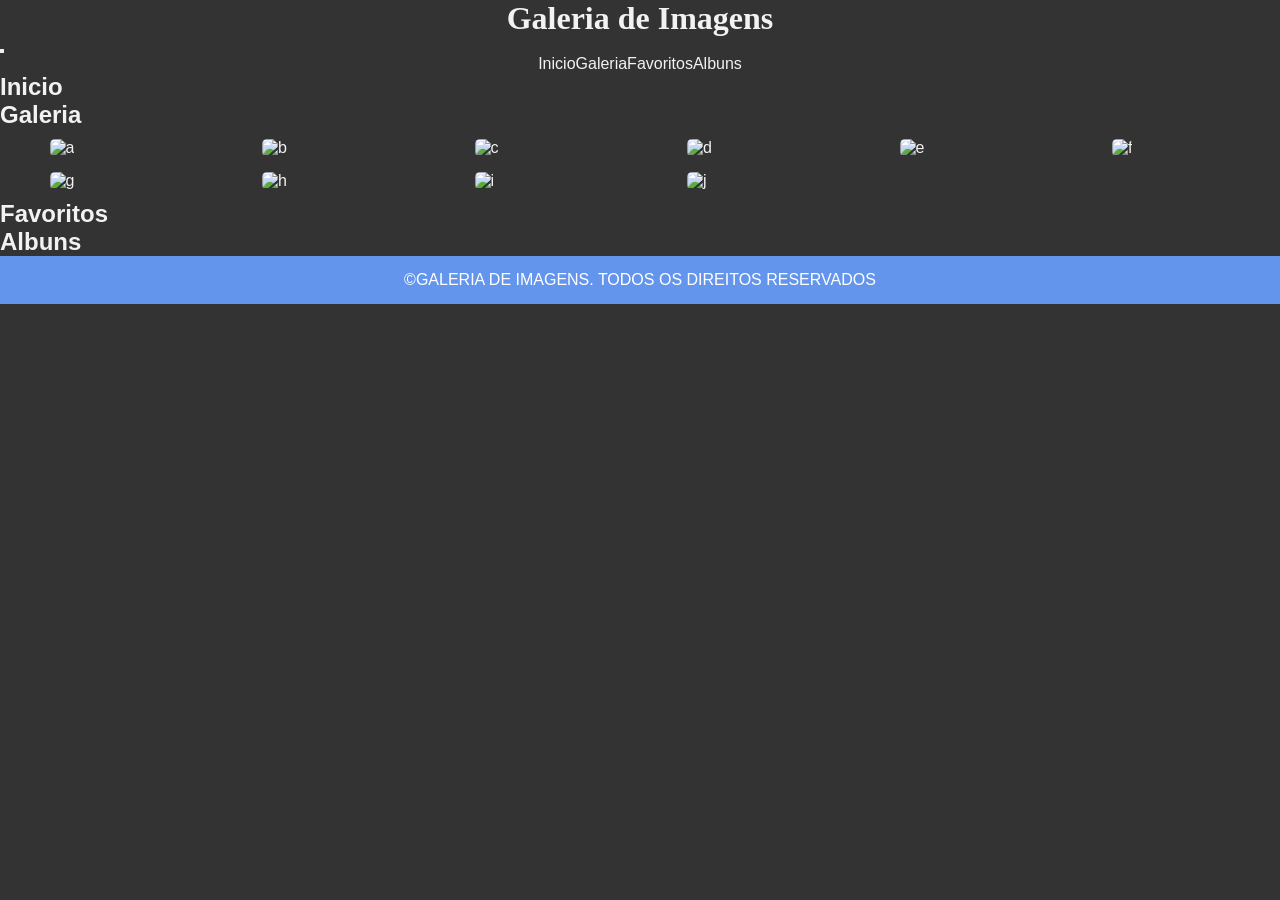
==== galeria/index.html @ c166f793 "galeria" ====
<!DOCTYPE html>
<html lang="pt-br">
<head>
    <meta charset="UTF-8">
    <meta name="viewport" content="width=device-width, initial-scale=1.0">
    <title>Galeria de imagens</title>
    <link rel="stylesheet" href="style.css">
</head>
<body>
    <header>
        <h1>Galeria de Imagens</h1>

        <button class="menu" id="menuBtn">
            <span class="linha"></span>
            <span class="linha"></span>
            <span class="linha"></span>
        </button>

        <nav class="bar">
            <ul>
                <li><a href="#inicio">Inicio</a></li>
                <li><a href="#galeria">Galeria</a></li>
                <li><a href="#favoritos">Favoritos</a></li>
                <li><a href="#albuns">Albuns</a></li>
            </ul>
        </nav>
    </header>
    <main>
        <div class="container">
            <section id="inicio">
                <h2>Inicio</h2>

            </section>

            <section id="galeria">
                <h2>Galeria</h2>

                <div class="filipinas">
                    <div class="card-grid">
                        <img src="https://encrypted-tbn0.gstatic.com/images?q=tbn:ANd9GcT8KnmLhG3bvWc_7nc_RVqI0nCRZ1w8dSMDKD-LPIFJXg&s=10" alt="a">
                    </div>

                    <div class="card-grid">
                        <img src="https://img.magnific.com/fotos-gratis/vista-aerea-da-praia-arenosa-com-turistas-que-nadam-na-linda-agua-do-mar-clara-da-ilha-de-sumilon-pousando-na-praia-perto-de-oslob-cebu-filipinas-aumentar-o-processamento-de-cores_1253-893.jpg?semt=ais_hybrid&w=740&q=80" alt="b">
                    </div>

                    <div class="card-grid">
                        <img src="https://img.magnific.com/fotos-gratis/vista-aerea-da-praia-arenosa-com-turistas-que-nadam-na-linda-agua-do-mar-clara-da-ilha-de-sumilon-pousando-na-praia-perto-de-oslob-cebu-filipinas-aumentar-o-processamento-de-cores_1253-892.jpg?semt=ais_hybrid&w=740&q=80" alt="c">
                    </div>

                    <div class="card-grid">
                        <img src="https://dynamic-media-cdn.tripadvisor.com/media/photo-o/15/7d/f4/30/one-of-the-best-things.jpg?w=1200&h=-1&s=1" alt="d">
                    </div>

                    <div class="card-grid">
                        <img src="https://www.costacruzeiros.com/content/dam/costa/costa-magazine/article-images/philippine-beaches/4-spiagge-kalanggaman.jpg.image.694.390.low.jpg" alt="e">
                    </div>

                    <div class="card-grid">
                        <img src="https://dynamic-media.tacdn.com/media/photo-o/32/04/1f/11/caption.jpg?w=2400&h=-1&s=1" alt="f">
                    </div>

                    <div class="card-grid">
                        <img src="https://media.istockphoto.com/id/2264375317/photo/san-vicente-river-running-through-the-indian-cave-in-vi%C3%B1ales-in-cuba.jpg?b=1&s=612x612&w=0&k=20&c=Hi-WlZn0oqQ3ksJlAoDFVjd9ArnQyALolsqd3yU1Fn8=" alt="g">
                    </div>

                    <div class="card-grid">
                        <img src="https://encrypted-tbn0.gstatic.com/images?q=tbn:ANd9GcTUhrDGIHF2f2MvdD9Sh_FVPosfq-saMMAMtfU8cehjXMa2HgVhU_sQi4Jj&s=10" alt="h">
                    </div>

                    <div class="card-grid">
                        <img src="https://dynamic-media-cdn.tripadvisor.com/media/photo-o/1a/18/bd/3b/our-campsite.jpg?w=500&h=500&s=1" alt="i">
                    </div>

                    <div class="card-grid">
                        <img src="https://dynamic-media-cdn.tripadvisor.com/media/photo-o/08/01/15/20/bukilat-cave.jpg?w=500&h=500&s=1" alt="j">
                    </div>

                </div>
            </section>

            <section id="favoritos">
                <h2>Favoritos</h2>

            </section>

            <section id="albuns">
                <h2>Albuns</h2>

            </section>
        </div>
    </main>

    <footer>&copy;GALERIA DE IMAGENS. TODOS OS DIREITOS RESERVADOS</footer>
</body>
</html>
---- galeria/style.css ----
@import url("https://googleapis.com");

* { 
    font-family: Arial, Helvetica, sans-serif; 
    margin: 0; 
    padding: 0; 
    box-sizing: border-box;
}

body { 
    background-color: #333333; 
    color: #F2F2F2; 
}

header h1 { 
    font-family: 'Merriweather', serif; 
    display: flex; 
    justify-content: center;
    background-color: #333333;
    list-style: none;
}

ul { 
    list-style-type: none; 
    display: flex; 
    justify-content: center;
}

ul li a { 
    text-decoration: none; 
    color: #F2F2F2; 
}

ul li a:hover { 
    color: cornflowerblue; 
}

.container {

}

.filipinas { 
    display: grid; 
    grid-template-columns: repeat(auto-fit, minmax(190px, 1fr)); 
    gap: 15px;
    margin: 10px;
}

.card-grid img {
    height: 150px;
    width: 150px;
    object-fit: cover;
    border-color: chartreuse;
    border: 1px;
    border-radius: 5px;
}

.card-grid {
    margin-left: 20%;
}

footer { 
    display: flex; 
    justify-content: center; 
    background-color: cornflowerblue; 
    color: white;
    padding: 15px; 
}
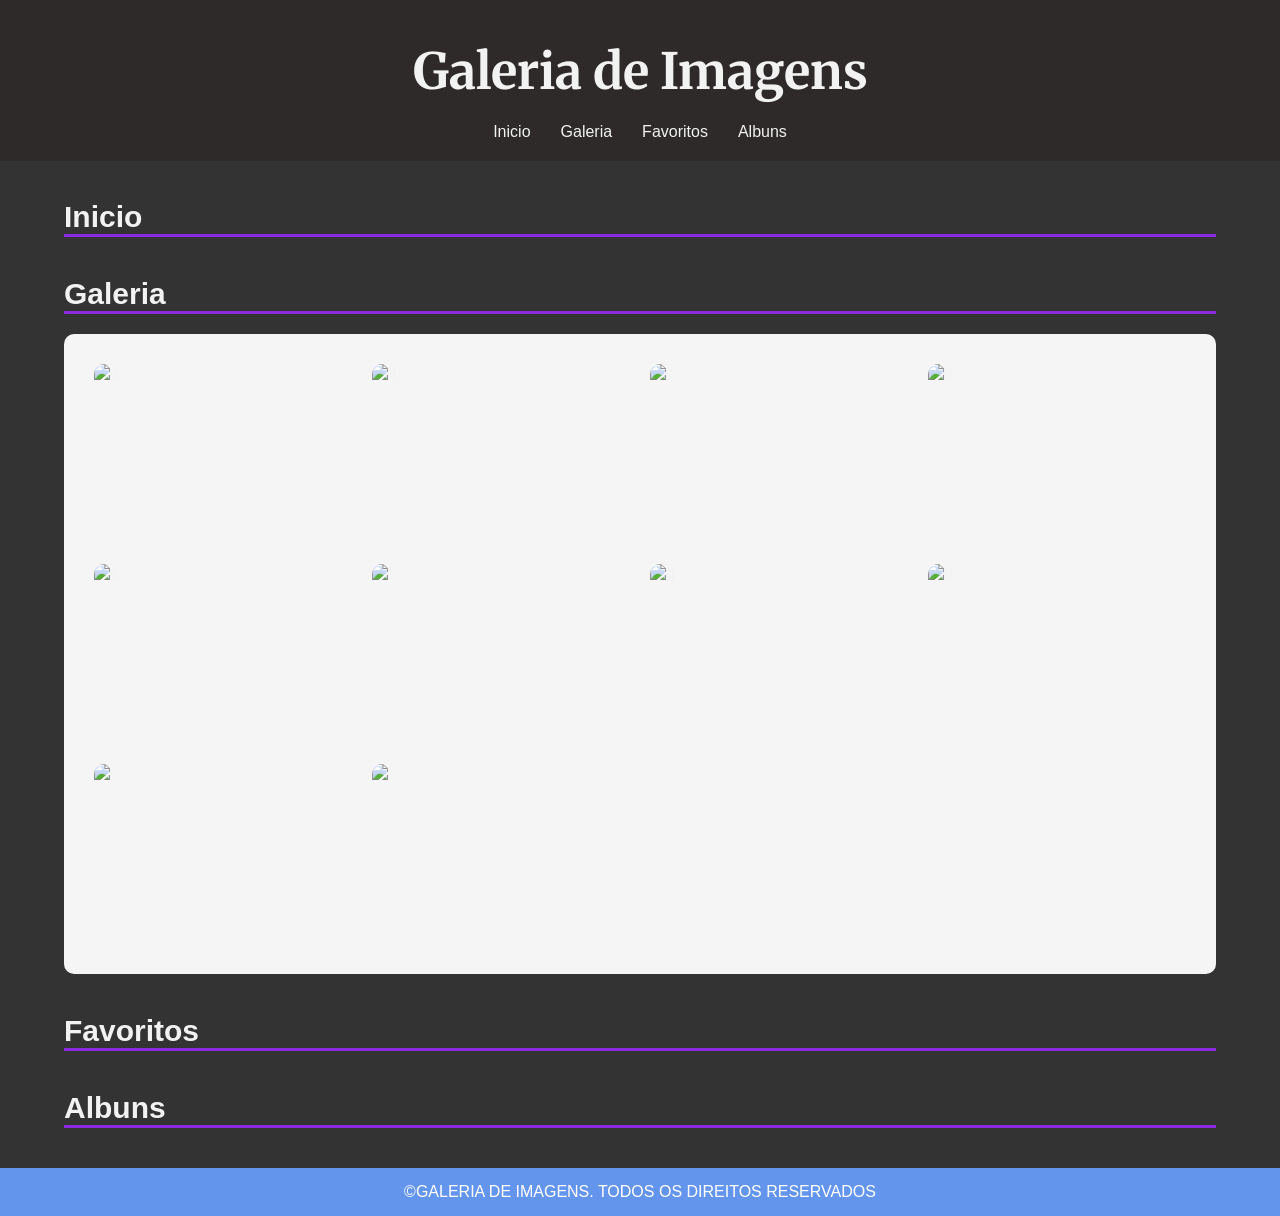
==== commit b7df65a8: "style: layout das filipinas na glaria concluído" ====
--- a/galeria/index.html
+++ b/galeria/index.html
@@ -87,6 +87,14 @@
             <section id="albuns">
                 <h2>Albuns</h2>
 
+                <section class="afilipinas">
+
+                </section>
+
+                <section class="acidadee">
+                    
+                </section>
+
             </section>
         </div>
     </main>
--- a/galeria/style.css
+++ b/galeria/style.css
@@ -1,68 +1,109 @@
-@import url("https://googleapis.com");
+@import url('https://fonts.googleapis.com/css2?family=Merriweather:wght@400;700&display=swap');
 
-* { 
-    font-family: Arial, Helvetica, sans-serif; 
-    margin: 0; 
-    padding: 0; 
+* {
+    font-family: Arial, Helvetica, sans-serif;
+    margin: 0;
+    padding: 0;
     box-sizing: border-box;
 }
 
-body { 
-    background-color: #333333; 
-    color: #F2F2F2; 
+body {
+    background-color: #333333;
+    color: #F2F2F2;
+    margin-top: 200px;
 }
 
-header h1 { 
-    font-family: 'Merriweather', serif; 
-    display: flex; 
-    justify-content: center;
-    background-color: #333333;
-    list-style: none;
+header {
+    padding: 20px;
+    position: fixed;
+    width: 100%;
+    background-color: rgba(45, 41, 41, 0.8);
+    padding: 20px;
+    top: 0;
 }
 
-ul { 
-    list-style-type: none; 
-    display: flex; 
+header h1 {
+    font-family: 'Merriweather', serif;
+    text-align: center;
+    margin: 20px;
+    font-size: 50px;
+}
+
+.bar ul {
+    list-style: none;
+    display: flex;
+    justify-content: center;
+    gap: 30px;
+}
+
+.bar ul li a {
+    text-decoration: none;
+    color: #F2F2F2;
+    transition: 0.3s;
+}
+
+.bar ul li a:hover {
+    color: red;
+    border-bottom: 3px solid red;
+}
+
+.container {
+    width: 90%;
+    max-width: 1200px;
+    margin: 0 auto;
+}
+
+section {
+    margin: 40px 0;
+}
+
+section h2 {
+    margin-bottom: 20px;
+    font-size: 30px;
+    border-bottom: 3px solid blueviolet;
+}
+
+.filipinas {
+    display: grid;
+    grid-template-columns: repeat(4, 1fr);
+    gap: 20px;
+    padding: 30px;
+    background-color: #f5f5f5;
+    width: 100%;
+    border-radius: 10px;
+}
+
+.cidade {
+    display: grid;
+    grid-template-columns: repeat(4, 1fr);
+    gap: 20px;
+    padding: 30px;
+    background-color: #f5f5f5;
+    width: 100%;
+    border-radius: 10px;
+}
+
+.card-grid {
+    display: flex;
     justify-content: center;
 }
 
-ul li a { 
-    text-decoration: none; 
-    color: #F2F2F2; 
+.card-grid img {
+    width: 100%;
+    height: 180px;
+    object-fit: cover;
+    border-radius: 10px;
 }
 
-ul li a:hover { 
-    color: cornflowerblue; 
+.menu {
+    display: none;
 }
 
-.container {
-
+footer {
+    display: flex;
+    justify-content: center;
+    background-color: cornflowerblue;
+    color: white;
+    padding: 15px;
+    margin-top: 40px;
 }
-
-.filipinas { 
-    display: grid; 
-    grid-template-columns: repeat(auto-fit, minmax(190px, 1fr)); 
-    gap: 15px;
-    margin: 10px;
-}
-
-.card-grid img {
-    height: 150px;
-    width: 150px;
-    object-fit: cover;
-    border-color: chartreuse;
-    border: 1px;
-    border-radius: 5px;
-}
-
-.card-grid {
-    margin-left: 20%;
-}
-
-footer { 
-    display: flex; 
-    justify-content: center; 
-    background-color: cornflowerblue; 
-    color: white;
-    padding: 15px; 
-}
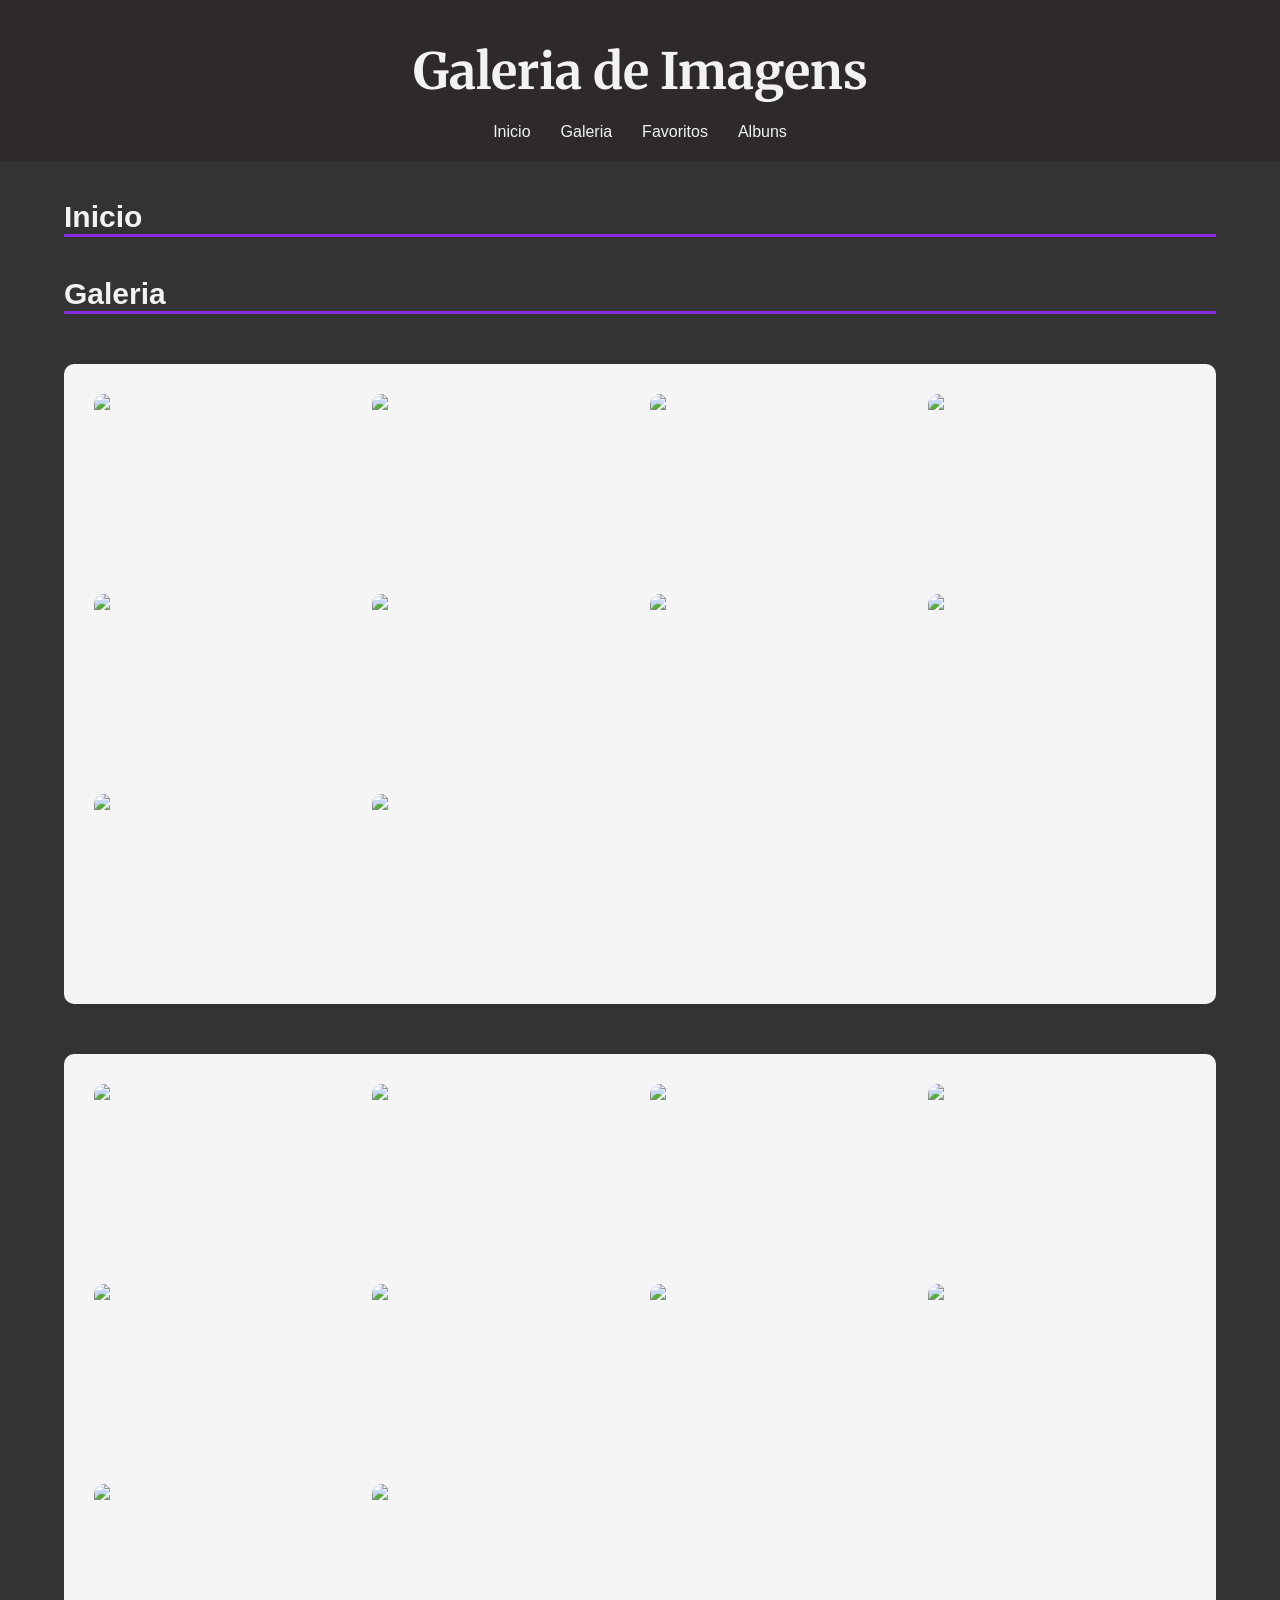
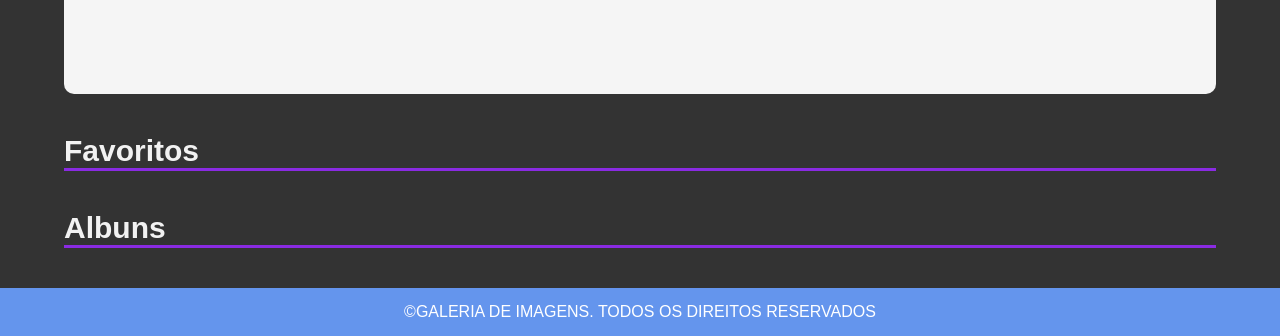
==== commit 55437b6f: "galeria 2" ====
--- a/galeria/index.html
+++ b/galeria/index.html
@@ -77,6 +77,50 @@
                     </div>
 
                 </div>
+
+                <div class="cidade">
+                    <div class="card-grid">
+                        <img src="https://encrypted-tbn0.gstatic.com/images?q=tbn:ANd9GcT8KnmLhG3bvWc_7nc_RVqI0nCRZ1w8dSMDKD-LPIFJXg&s=10" alt="a">
+                    </div>
+
+                    <div class="card-grid">
+                        <img src="https://img.magnific.com/fotos-gratis/vista-aerea-da-praia-arenosa-com-turistas-que-nadam-na-linda-agua-do-mar-clara-da-ilha-de-sumilon-pousando-na-praia-perto-de-oslob-cebu-filipinas-aumentar-o-processamento-de-cores_1253-893.jpg?semt=ais_hybrid&w=740&q=80" alt="b">
+                    </div>
+
+                    <div class="card-grid">
+                        <img src="https://img.magnific.com/fotos-gratis/vista-aerea-da-praia-arenosa-com-turistas-que-nadam-na-linda-agua-do-mar-clara-da-ilha-de-sumilon-pousando-na-praia-perto-de-oslob-cebu-filipinas-aumentar-o-processamento-de-cores_1253-892.jpg?semt=ais_hybrid&w=740&q=80" alt="c">
+                    </div>
+
+                    <div class="card-grid">
+                        <img src="https://dynamic-media-cdn.tripadvisor.com/media/photo-o/15/7d/f4/30/one-of-the-best-things.jpg?w=1200&h=-1&s=1" alt="d">
+                    </div>
+
+                    <div class="card-grid">
+                        <img src="https://www.costacruzeiros.com/content/dam/costa/costa-magazine/article-images/philippine-beaches/4-spiagge-kalanggaman.jpg.image.694.390.low.jpg" alt="e">
+                    </div>
+
+                    <div class="card-grid">
+                        <img src="https://dynamic-media.tacdn.com/media/photo-o/32/04/1f/11/caption.jpg?w=2400&h=-1&s=1" alt="f">
+                    </div>
+
+                    <div class="card-grid">
+                        <img src="https://media.istockphoto.com/id/2264375317/photo/san-vicente-river-running-through-the-indian-cave-in-vi%C3%B1ales-in-cuba.jpg?b=1&s=612x612&w=0&k=20&c=Hi-WlZn0oqQ3ksJlAoDFVjd9ArnQyALolsqd3yU1Fn8=" alt="g">
+                    </div>
+
+                    <div class="card-grid">
+                        <img src="https://encrypted-tbn0.gstatic.com/images?q=tbn:ANd9GcTUhrDGIHF2f2MvdD9Sh_FVPosfq-saMMAMtfU8cehjXMa2HgVhU_sQi4Jj&s=10" alt="h">
+                    </div>
+
+                    <div class="card-grid">
+                        <img src="https://dynamic-media-cdn.tripadvisor.com/media/photo-o/1a/18/bd/3b/our-campsite.jpg?w=500&h=500&s=1" alt="i">
+                    </div>
+
+                    <div class="card-grid">
+                        <img src="https://dynamic-media-cdn.tripadvisor.com/media/photo-o/08/01/15/20/bukilat-cave.jpg?w=500&h=500&s=1" alt="j">
+                    </div>
+
+                </div>
+
             </section>
 
             <section id="favoritos">
--- a/galeria/style.css
+++ b/galeria/style.css
@@ -57,6 +57,8 @@
     margin: 40px 0;
 }
 
+
+
 section h2 {
     margin-bottom: 20px;
     font-size: 30px;
@@ -64,6 +66,7 @@
 }
 
 .filipinas {
+    margin-top: 50px;
     display: grid;
     grid-template-columns: repeat(4, 1fr);
     gap: 20px;
@@ -74,6 +77,7 @@
 }
 
 .cidade {
+    margin-top: 50px;
     display: grid;
     grid-template-columns: repeat(4, 1fr);
     gap: 20px;
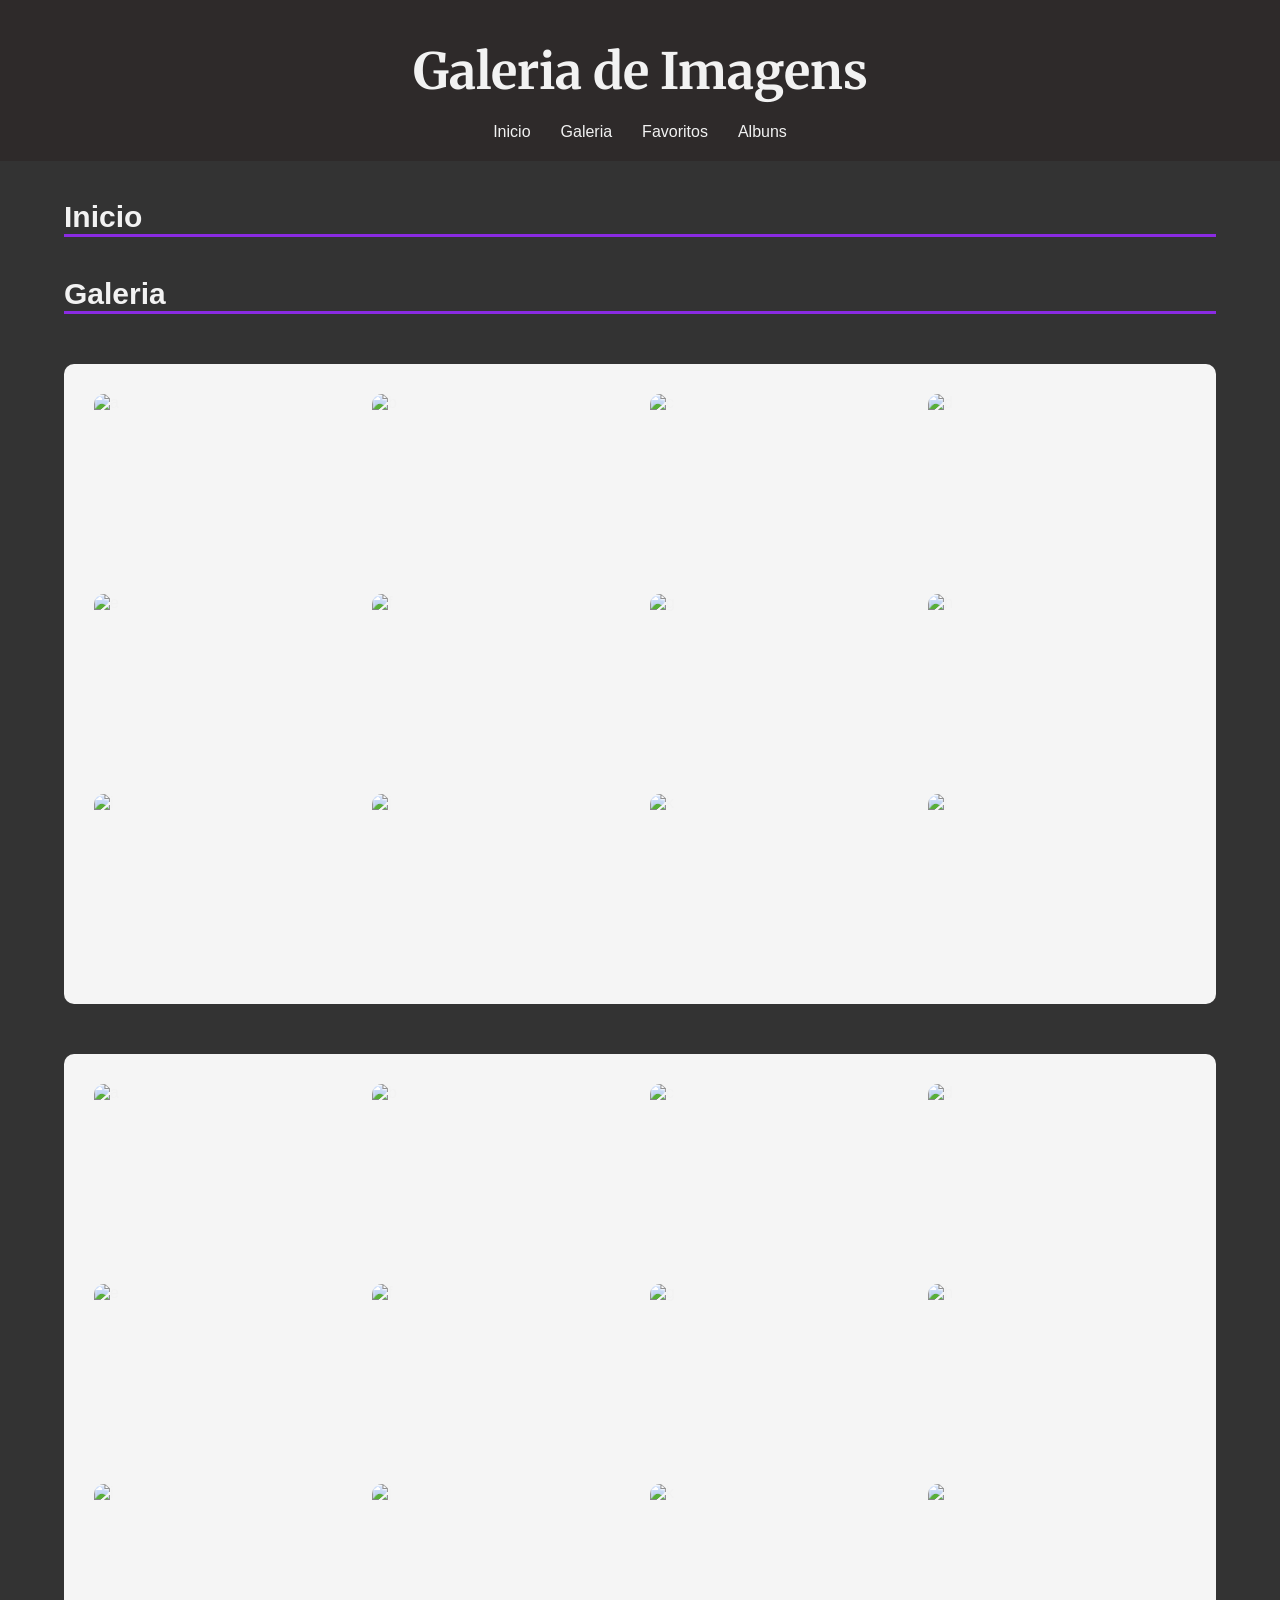
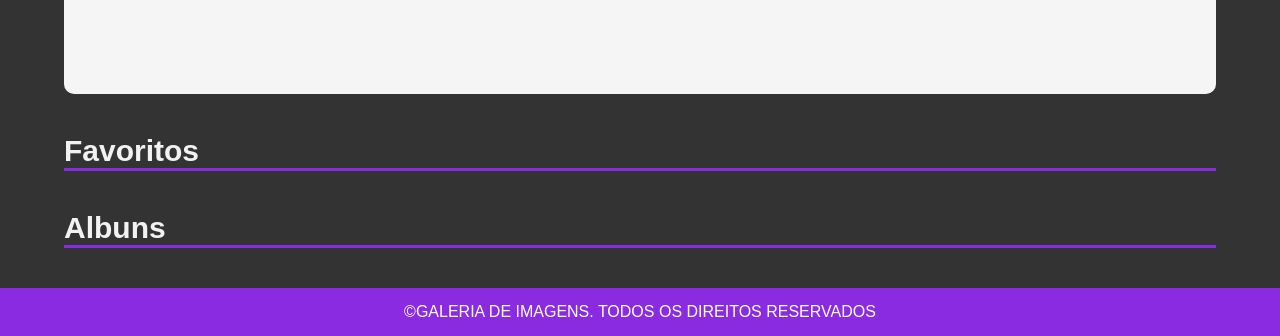
==== commit a3f9a6d9: "style" ====
--- a/galeria/index.html
+++ b/galeria/index.html
@@ -76,47 +76,63 @@
                         <img src="https://dynamic-media-cdn.tripadvisor.com/media/photo-o/08/01/15/20/bukilat-cave.jpg?w=500&h=500&s=1" alt="j">
                     </div>
 
+                    <div class="card-grid">
+                        <img src="https://encrypted-tbn0.gstatic.com/images?q=tbn:ANd9GcSDB5YBBENUy4VWLGxs_9nlr6lMUN_pxDI6lrc4Xtzty_HE3UZK-G8Uh90&s=10" alt="k">
+                    </div>
+
+                    <div class="card-grid">
+                        <img src="https://www.dicasdeviagem.com/wp-content/uploads/2025/04/eibner-saliba-el-nido-filipinas-unsplash.jpg" alt="l">
+                    </div>
+
                 </div>
 
                 <div class="cidade">
                     <div class="card-grid">
-                        <img src="https://encrypted-tbn0.gstatic.com/images?q=tbn:ANd9GcT8KnmLhG3bvWc_7nc_RVqI0nCRZ1w8dSMDKD-LPIFJXg&s=10" alt="a">
+                        <img src="https://blog.bagaggio.com.br/wp-content/uploads/2021/10/New_york_times_square-terabass-1200x800.jpg" alt="a">
                     </div>
 
                     <div class="card-grid">
-                        <img src="https://img.magnific.com/fotos-gratis/vista-aerea-da-praia-arenosa-com-turistas-que-nadam-na-linda-agua-do-mar-clara-da-ilha-de-sumilon-pousando-na-praia-perto-de-oslob-cebu-filipinas-aumentar-o-processamento-de-cores_1253-893.jpg?semt=ais_hybrid&w=740&q=80" alt="b">
+                        <img src="https://encrypted-tbn0.gstatic.com/images?q=tbn:ANd9GcSO2ul8PFLt8cN5xp4BthRXXWMCxXyT7K3zptVtkxX-mb8gM7BZaLqHHqxh&s=10" alt="b">
                     </div>
 
                     <div class="card-grid">
-                        <img src="https://img.magnific.com/fotos-gratis/vista-aerea-da-praia-arenosa-com-turistas-que-nadam-na-linda-agua-do-mar-clara-da-ilha-de-sumilon-pousando-na-praia-perto-de-oslob-cebu-filipinas-aumentar-o-processamento-de-cores_1253-892.jpg?semt=ais_hybrid&w=740&q=80" alt="c">
+                        <img src="https://cdn.sanity.io/images/nxpteyfv/goguides/dd05bddc197a1c9dba9ecb43e26b30af4dbcf4f9-1600x1066.jpg" alt="c">
                     </div>
 
                     <div class="card-grid">
-                        <img src="https://dynamic-media-cdn.tripadvisor.com/media/photo-o/15/7d/f4/30/one-of-the-best-things.jpg?w=1200&h=-1&s=1" alt="d">
+                        <img src="https://forbes.com.br/wp-content/uploads/2019/09/abre_lifestyle_Nova-York_200919_GettyImages.jpg" alt="d">
                     </div>
 
                     <div class="card-grid">
-                        <img src="https://www.costacruzeiros.com/content/dam/costa/costa-magazine/article-images/philippine-beaches/4-spiagge-kalanggaman.jpg.image.694.390.low.jpg" alt="e">
+                        <img src="https://encrypted-tbn0.gstatic.com/images?q=tbn:ANd9GcQjCld4079leroyfBWDEEXAcTHSn2RjGhwaO6SibFC-S4nFZcGJDOSv3mhn&s=10" alt="e">
                     </div>
 
                     <div class="card-grid">
-                        <img src="https://dynamic-media.tacdn.com/media/photo-o/32/04/1f/11/caption.jpg?w=2400&h=-1&s=1" alt="f">
+                        <img src="https://www.segs.com.br/media/k2/items/cache/a06f8a6e95829e45e6a21f70b6d8ebb6_XL.jpg" alt="f">
                     </div>
 
                     <div class="card-grid">
-                        <img src="https://media.istockphoto.com/id/2264375317/photo/san-vicente-river-running-through-the-indian-cave-in-vi%C3%B1ales-in-cuba.jpg?b=1&s=612x612&w=0&k=20&c=Hi-WlZn0oqQ3ksJlAoDFVjd9ArnQyALolsqd3yU1Fn8=" alt="g">
+                        <img src="https://dicasnovayork.com.br/wp-content/uploads/2015/01/top_header2.jpg" alt="g">
                     </div>
 
                     <div class="card-grid">
-                        <img src="https://encrypted-tbn0.gstatic.com/images?q=tbn:ANd9GcTUhrDGIHF2f2MvdD9Sh_FVPosfq-saMMAMtfU8cehjXMa2HgVhU_sQi4Jj&s=10" alt="h">
+                        <img src="https://encrypted-tbn0.gstatic.com/images?q=tbn:ANd9GcThY5a906iq7kL8GcPbfGhQXi9rtIheu-FewNeESllx0s8ElclhykRaRBre&s=10" alt="h">
                     </div>
 
                     <div class="card-grid">
-                        <img src="https://dynamic-media-cdn.tripadvisor.com/media/photo-o/1a/18/bd/3b/our-campsite.jpg?w=500&h=500&s=1" alt="i">
+                        <img src="https://ogimg.infoglobo.com.br/in/24342303-d5d-17c/FT1086A/nova-york.jpg" alt="i">
                     </div>
 
                     <div class="card-grid">
-                        <img src="https://dynamic-media-cdn.tripadvisor.com/media/photo-o/08/01/15/20/bukilat-cave.jpg?w=500&h=500&s=1" alt="j">
+                        <img src="https://encrypted-tbn0.gstatic.com/images?q=tbn:ANd9GcTT2TiTdVwL2J36wC3huufTkDLbEEG3c8iVMHx44quBgAOPtgQT3-W5lEE&s=10" alt="j">
+                    </div>
+
+                    <div class="card-grid">
+                        <img src="https://guianovayork.com/wp-content/uploads/sites/16/2021/07/Dumbo-ponte-manhattan-nova-york.jpg" alt="k">
+                    </div>
+
+                    <div class="card-grid">
+                        <img src="https://admin.cnnbrasil.com.br/wp-content/uploads/sites/12/2024/04/novo-arranha-ceu-nova-york.jpg?w=1200&h=900&crop=1" alt="l">
                     </div>
 
                 </div>
--- a/galeria/style.css
+++ b/galeria/style.css
@@ -43,8 +43,8 @@
 }
 
 .bar ul li a:hover {
-    color: red;
-    border-bottom: 3px solid red;
+    color: blueviolet;
+    border-bottom: 3px solid blueviolet;
 }
 
 .container {
@@ -56,8 +56,6 @@
 section {
     margin: 40px 0;
 }
-
-
 
 section h2 {
     margin-bottom: 20px;
@@ -90,6 +88,7 @@
 .card-grid {
     display: flex;
     justify-content: center;
+    transition: transform 1s ease, box-shadow 1s ease;
 }
 
 .card-grid img {
@@ -97,6 +96,13 @@
     height: 180px;
     object-fit: cover;
     border-radius: 10px;
+
+}
+
+.card-grid :hover {
+    box-shadow: 0 12px 20px rgba(0, 0, 0, 0.15); 
+    transform: translateY(-5px);
+    transition: 1s;
 }
 
 .menu {
@@ -106,7 +112,7 @@
 footer {
     display: flex;
     justify-content: center;
-    background-color: cornflowerblue;
+    background-color: blueviolet;
     color: white;
     padding: 15px;
     margin-top: 40px;
